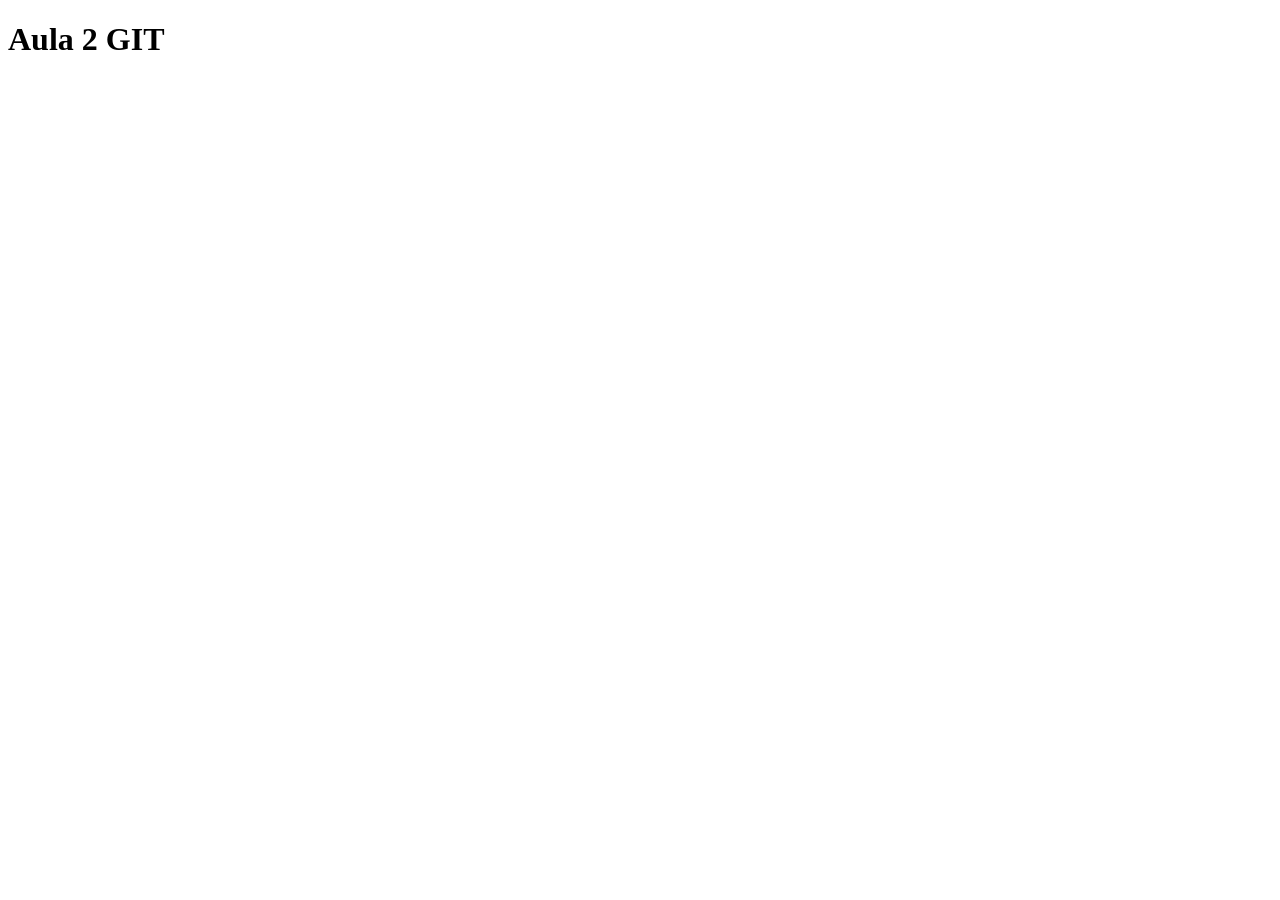
==== index.html @ 0ec1c906 "first commit" ====
<!DOCTYPE html>
<html lang="en">
<head>
    <meta charset="UTF-8">
    <meta name="viewport" content="width=device-width, initial-scale=1.0">
    <title>ds1-test</title>
</head>
<body>
    <h1>Aula 2 GIT</h1>
</body>
</html>
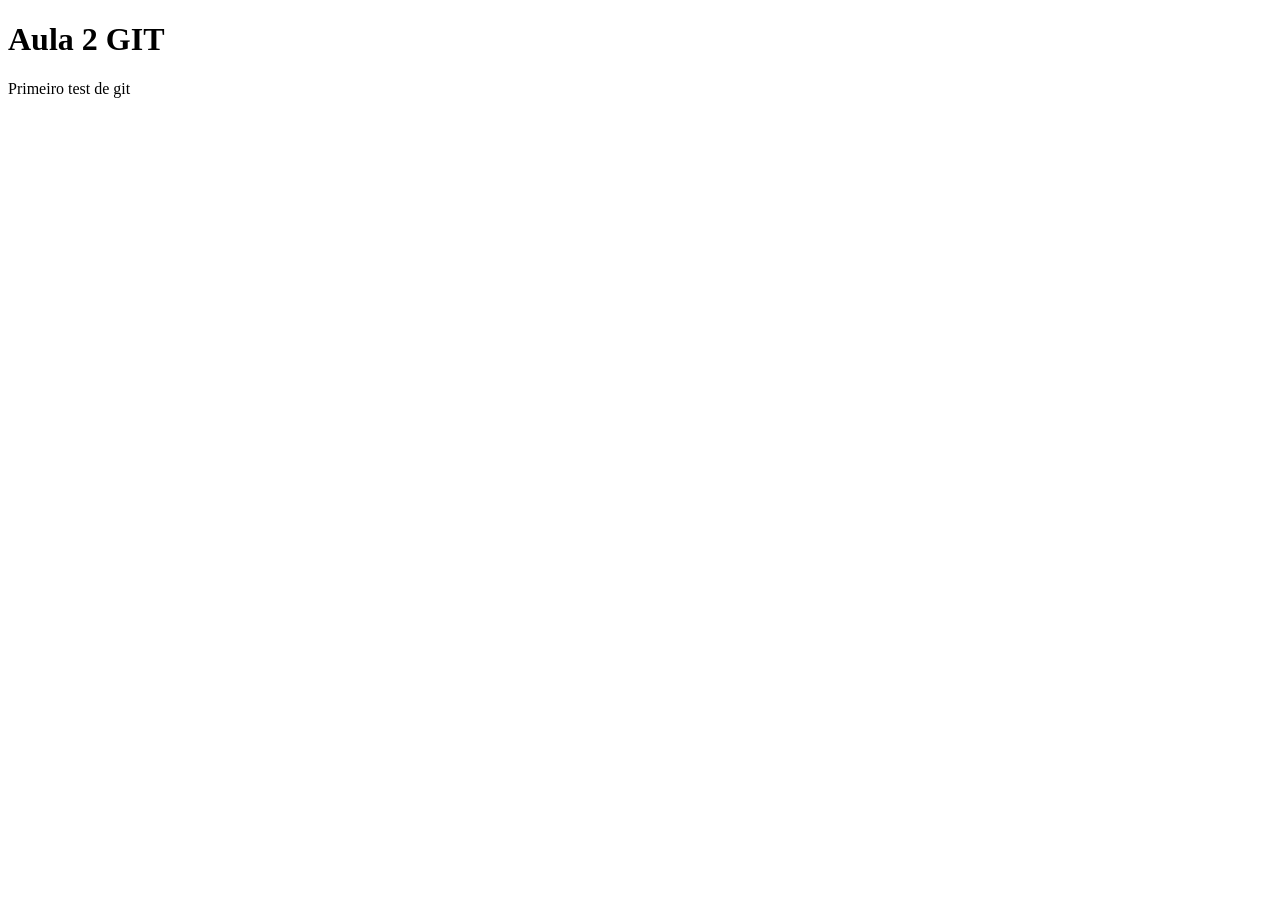
==== commit 313d7391: "primeirocommit" ====
--- a/index.html
+++ b/index.html
@@ -7,5 +7,6 @@
 </head>
 <body>
     <h1>Aula 2 GIT</h1>
+    <p>Primeiro test de git</p>
 </body>
 </html>
